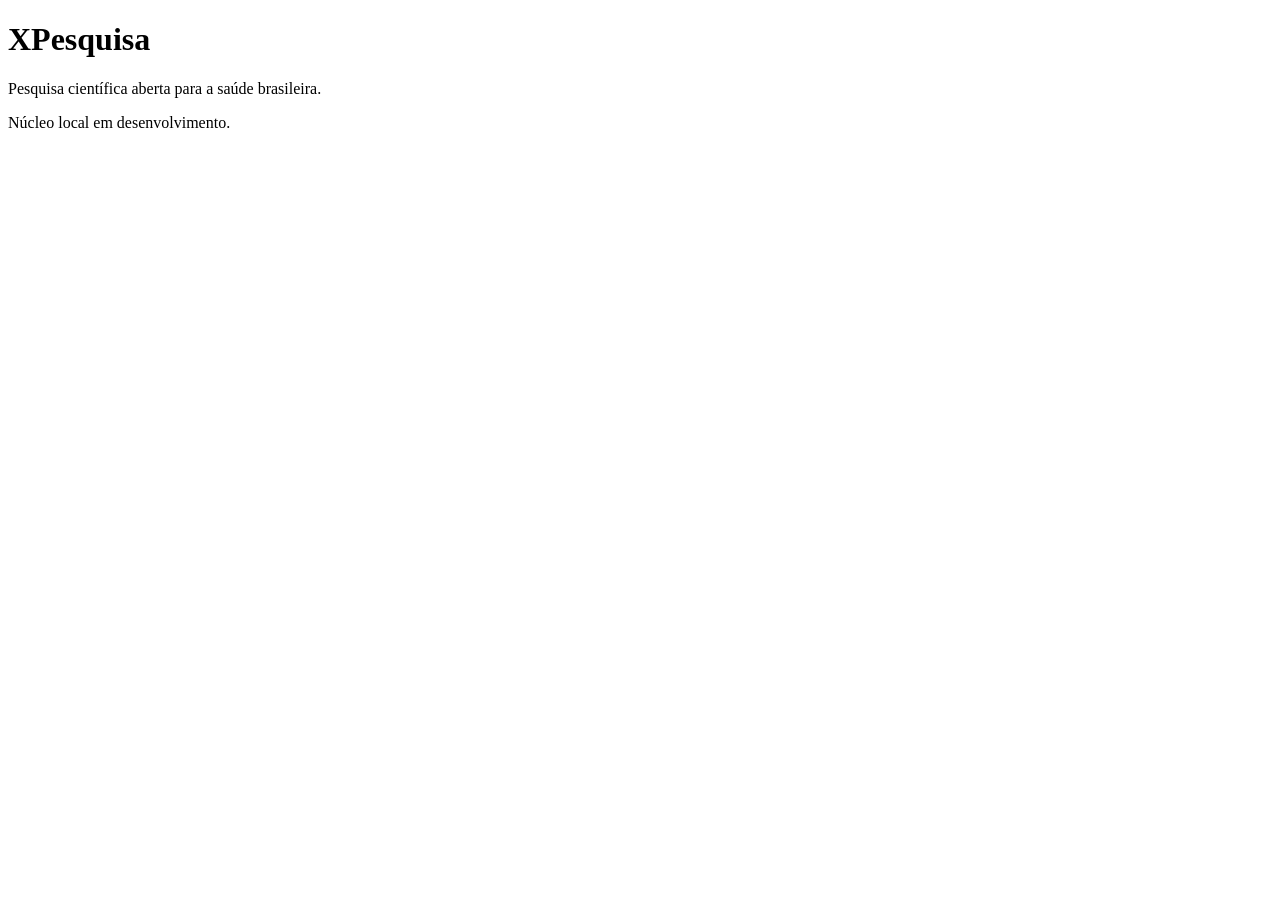
==== src/xpesquisa/web/index.html @ 0a8420c8 "feat: adiciona skeleton local executavel e governanca" ====
<!doctype html>
<html lang="pt-BR"><meta charset="utf-8"><meta name="viewport" content="width=device-width, initial-scale=1">
<title>XPesquisa</title><body><h1>XPesquisa</h1><p>Pesquisa científica aberta para a saúde brasileira.</p><p>Núcleo local em desenvolvimento.</p></body></html>
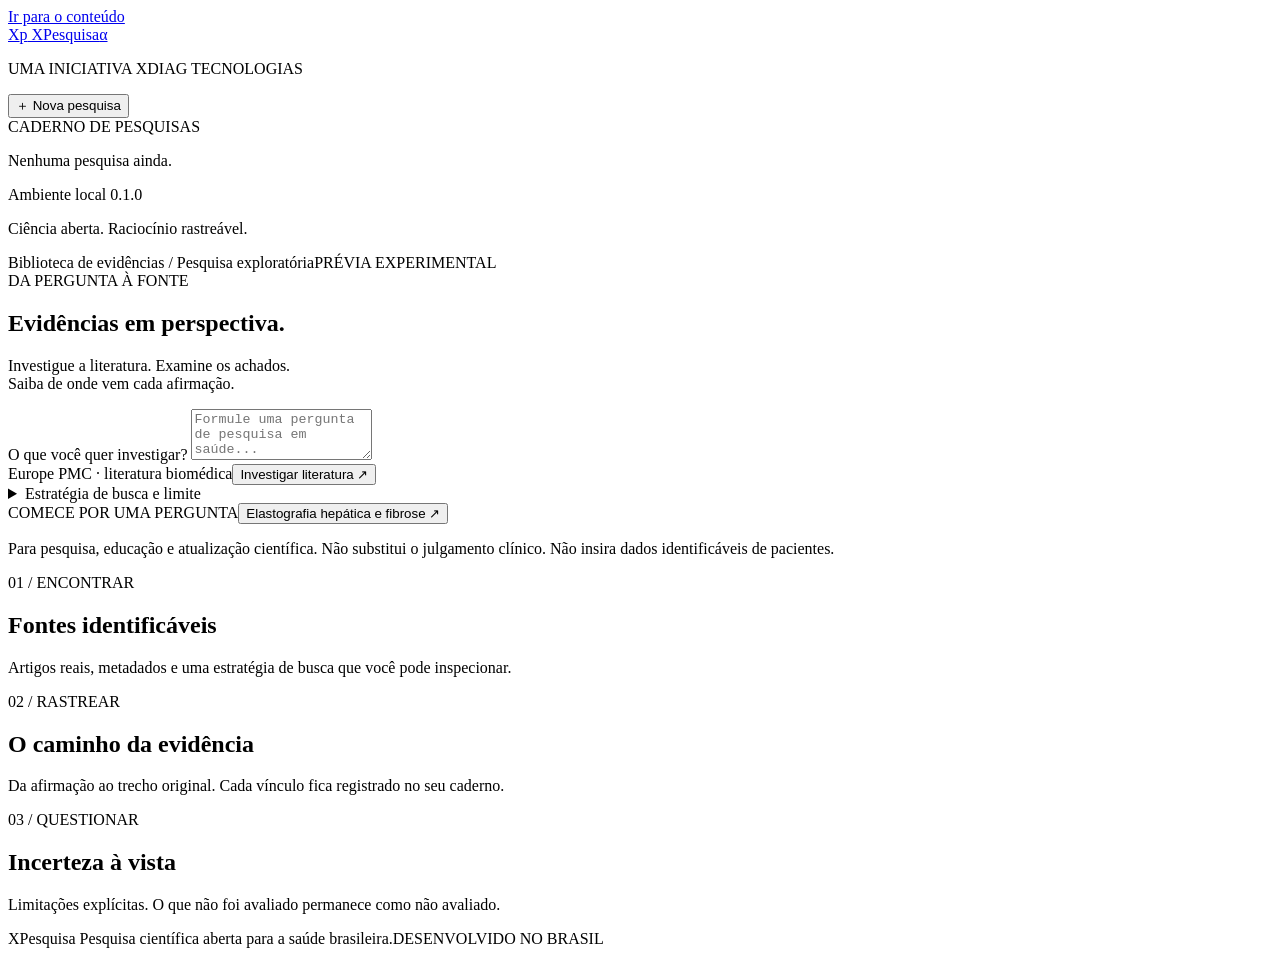
==== commit b5833617: "feat: entrega interface de pesquisa e documenta validacao inicial" ====
--- a/src/xpesquisa/web/index.html
+++ b/src/xpesquisa/web/index.html
@@ -1,3 +1,57 @@
 <!doctype html>
-<html lang="pt-BR"><meta charset="utf-8"><meta name="viewport" content="width=device-width, initial-scale=1">
-<title>XPesquisa</title><body><h1>XPesquisa</h1><p>Pesquisa científica aberta para a saúde brasileira.</p><p>Núcleo local em desenvolvimento.</p></body></html>
+<html lang="pt-BR">
+<head>
+  <meta charset="utf-8"><meta name="viewport" content="width=device-width, initial-scale=1">
+  <title>XPesquisa · Evidências em perspectiva</title>
+  <link rel="stylesheet" href="/assets/style.css">
+  <script type="module" src="/assets/app.js"></script>
+</head>
+<body>
+<a class="skip" href="#main">Ir para o conteúdo</a>
+<aside class="sidebar">
+  <a class="brand" href="/" aria-label="XPesquisa, início"><span class="brand-mark">X<span>p</span></span> XPesquisa<span class="alpha">α</span></a>
+  <p class="org">UMA INICIATIVA XDIAG TECNOLOGIAS</p>
+  <button id="new" class="new-button">＋ Nova pesquisa</button>
+  <div class="section-label">CADERNO DE PESQUISAS</div>
+  <nav id="history" aria-label="Histórico"><p class="muted">Nenhuma pesquisa ainda.</p></nav>
+  <div class="sidebar-bottom"><span class="local-dot"></span> Ambiente local <span id="version">0.1.0</span><p>Ciência aberta. Raciocínio rastreável.</p></div>
+</aside>
+<div class="workspace">
+  <header><span>Biblioteca de evidências <span class="slash">/</span> Pesquisa exploratória</span><span class="tag">PRÉVIA EXPERIMENTAL</span></header>
+  <main id="main">
+    <section class="intro">
+      <div class="eyebrow">DA PERGUNTA À FONTE</div>
+      <h1>Evidências em perspectiva.</h1>
+      <p>Investigue a literatura. Examine os achados.<br>Saiba de onde vem cada afirmação.</p>
+    </section>
+    <form id="research-form" class="search-card">
+      <label for="question">O que você quer investigar?</label>
+      <textarea id="question" rows="3" minlength="8" maxlength="2000" required placeholder="Formule uma pergunta de pesquisa em saúde..."></textarea>
+      <div class="search-bottom"><span class="source-pill">Europe PMC <span>· literatura biomédica</span></span><button type="submit" id="submit">Investigar literatura <span>↗</span></button></div>
+      <details class="advanced"><summary>Estratégia de busca e limite</summary><label for="query">Query opcional — termos em inglês ou sintaxe Europe PMC</label><input id="query" maxlength="1000" placeholder='Ex.: elastography AND liver AND fibrosis'><label for="limit">Número máximo de artigos</label><select id="limit"><option>5</option><option selected>8</option><option>12</option><option>20</option></select><p>A busca é exploratória e ordenada por relevância. Você pode ajustar os termos antes de executar.</p></details>
+    </form>
+    <div id="example-row"><span>COMECE POR UMA PERGUNTA</span><button id="example">Elastografia hepática e fibrose <span>↗</span></button></div>
+    <p class="research-note">Para pesquisa, educação e atualização científica. Não substitui o julgamento clínico. Não insira dados identificáveis de pacientes.</p>
+    <div id="message" role="status" aria-live="polite"></div>
+    <section id="empty" class="principles" aria-label="Princípios da pesquisa">
+      <article><span class="step">01 / ENCONTRAR</span><h2>Fontes identificáveis</h2><p>Artigos reais, metadados e uma estratégia de busca que você pode inspecionar.</p></article>
+      <article><span class="step">02 / RASTREAR</span><h2>O caminho da evidência</h2><p>Da afirmação ao trecho original. Cada vínculo fica registrado no seu caderno.</p></article>
+      <article><span class="step">03 / QUESTIONAR</span><h2>Incerteza à vista</h2><p>Limitações explícitas. O que não foi avaliado permanece como não avaliado.</p></article>
+    </section>
+    <section id="result" hidden aria-label="Resultado da pesquisa">
+      <div class="result-top"><div><span class="eyebrow">CADERNO DE EVIDÊNCIAS</span><h2 id="result-title"></h2></div><a id="export" class="outline" href="#">Exportar metadados ↓</a></div>
+      <div id="progress" class="progress" role="status" aria-live="polite"></div>
+      <div id="stats" class="stats"></div>
+      <div class="tabs" role="tablist" aria-label="Visões da pesquisa">
+        <button role="tab" id="tab-synthesis" aria-controls="synthesis" aria-selected="true" data-tab="synthesis">Síntese e achados</button>
+        <button role="tab" id="tab-sources" aria-controls="sources" aria-selected="false" data-tab="sources">Fontes</button>
+        <button role="tab" id="tab-trace" aria-controls="trace" aria-selected="false" data-tab="trace">Rastreabilidade</button>
+      </div>
+      <div id="synthesis" role="tabpanel" aria-labelledby="tab-synthesis"></div>
+      <div id="sources" role="tabpanel" aria-labelledby="tab-sources" hidden></div>
+      <div id="trace" role="tabpanel" aria-labelledby="tab-trace" hidden></div>
+    </section>
+    <footer>XPesquisa <span>Pesquisa científica aberta para a saúde brasileira.</span><span>DESENVOLVIDO NO BRASIL</span></footer>
+  </main>
+</div>
+</body></html>
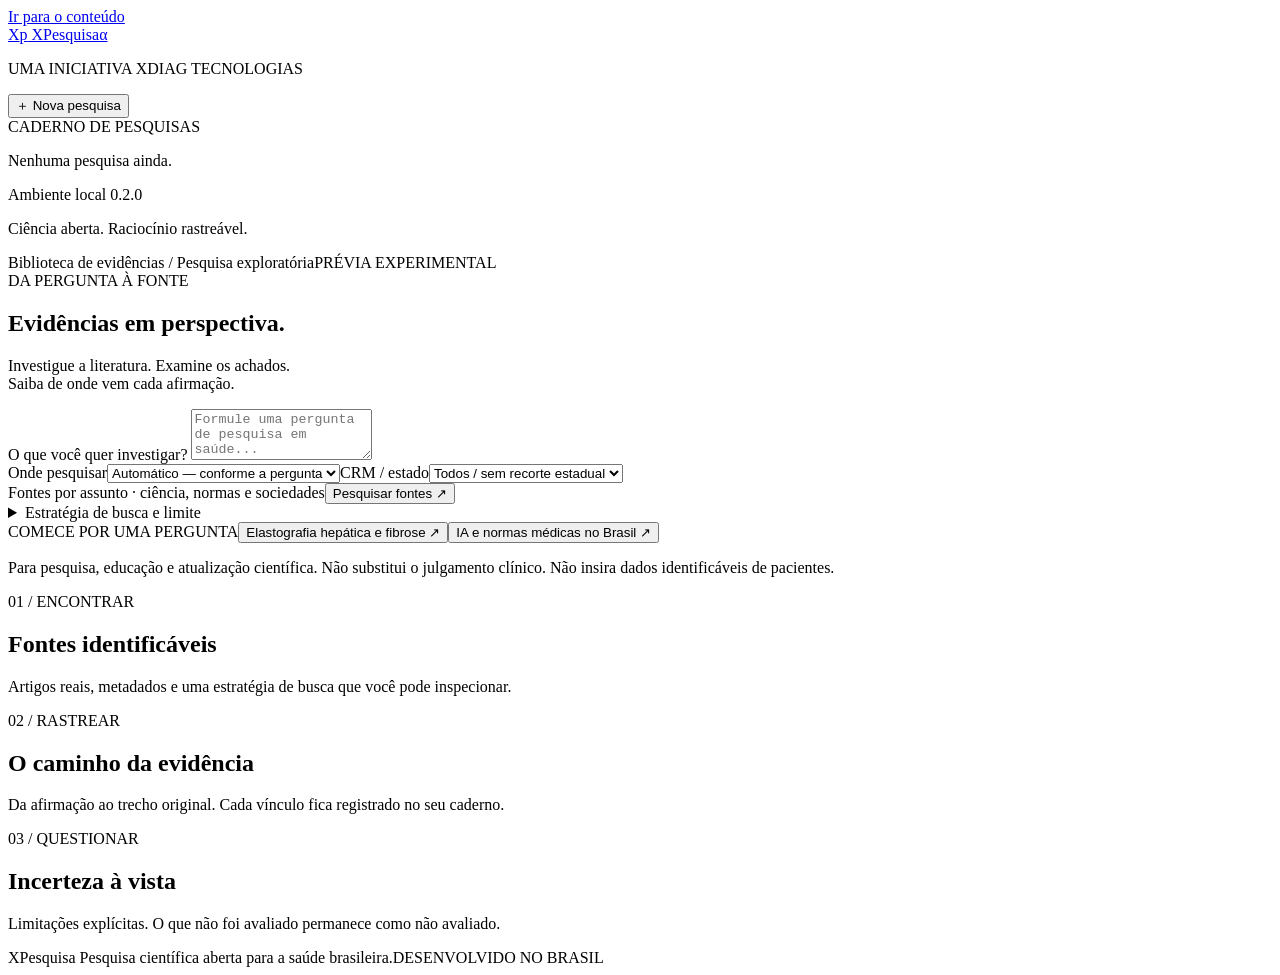
==== commit 482e3ba0: "feat: direciona pesquisa para normas e sociedades brasileiras" ====
--- a/src/xpesquisa/web/index.html
+++ b/src/xpesquisa/web/index.html
@@ -14,7 +14,7 @@
   <button id="new" class="new-button">＋ Nova pesquisa</button>
   <div class="section-label">CADERNO DE PESQUISAS</div>
   <nav id="history" aria-label="Histórico"><p class="muted">Nenhuma pesquisa ainda.</p></nav>
-  <div class="sidebar-bottom"><span class="local-dot"></span> Ambiente local <span id="version">0.1.0</span><p>Ciência aberta. Raciocínio rastreável.</p></div>
+  <div class="sidebar-bottom"><span class="local-dot"></span> Ambiente local <span id="version">0.2.0</span><p>Ciência aberta. Raciocínio rastreável.</p></div>
 </aside>
 <div class="workspace">
   <header><span>Biblioteca de evidências <span class="slash">/</span> Pesquisa exploratória</span><span class="tag">PRÉVIA EXPERIMENTAL</span></header>
@@ -27,10 +27,11 @@
     <form id="research-form" class="search-card">
       <label for="question">O que você quer investigar?</label>
       <textarea id="question" rows="3" minlength="8" maxlength="2000" required placeholder="Formule uma pergunta de pesquisa em saúde..."></textarea>
-      <div class="search-bottom"><span class="source-pill">Europe PMC <span>· literatura biomédica</span></span><button type="submit" id="submit">Investigar literatura <span>↗</span></button></div>
-      <details class="advanced"><summary>Estratégia de busca e limite</summary><label for="query">Query opcional — termos em inglês ou sintaxe Europe PMC</label><input id="query" maxlength="1000" placeholder='Ex.: elastography AND liver AND fibrosis'><label for="limit">Número máximo de artigos</label><select id="limit"><option>5</option><option selected>8</option><option>12</option><option>20</option></select><p>A busca é exploratória e ordenada por relevância. Você pode ajustar os termos antes de executar.</p></details>
+      <div class="routing-controls"><label for="scope">Onde pesquisar</label><select id="scope"><option value="auto">Automático — conforme a pergunta</option><option value="brazil">Brasil + literatura científica</option><option value="regulation">Normas profissionais brasileiras</option><option value="literature">Somente literatura científica</option></select><label for="uf">CRM / estado</label><select id="uf"><option value="">Todos / sem recorte estadual</option></select></div>
+      <div class="search-bottom"><span class="source-pill">Fontes por assunto <span>· ciência, normas e sociedades</span></span><button type="submit" id="submit">Pesquisar fontes <span>↗</span></button></div>
+      <details class="advanced"><summary>Estratégia de busca e limite</summary><label for="query">Termos opcionais — substituem a query automática em cada fonte</label><input id="query" maxlength="1000" placeholder='Ex.: inteligência artificial'><label for="limit">Limite de documentos por fonte</label><select id="limit"><option>5</option><option selected>8</option><option>12</option><option>20</option></select><p>Busca exploratória. Sites de sociedades: até 5 publicações por instituição. Neste catálogo: CFM/CRMs, SBH e CBR. BVS/LILACS, SciELO e legislação federal aparecem como lacunas, não como fontes já consultadas.</p></details>
     </form>
-    <div id="example-row"><span>COMECE POR UMA PERGUNTA</span><button id="example">Elastografia hepática e fibrose <span>↗</span></button></div>
+    <div id="example-row"><span>COMECE POR UMA PERGUNTA</span><button id="example">Elastografia hepática e fibrose <span>↗</span></button><button id="example-regulation" class="outline">IA e normas médicas no Brasil ↗</button></div>
     <p class="research-note">Para pesquisa, educação e atualização científica. Não substitui o julgamento clínico. Não insira dados identificáveis de pacientes.</p>
     <div id="message" role="status" aria-live="polite"></div>
     <section id="empty" class="principles" aria-label="Princípios da pesquisa">
@@ -39,9 +40,10 @@
       <article><span class="step">03 / QUESTIONAR</span><h2>Incerteza à vista</h2><p>Limitações explícitas. O que não foi avaliado permanece como não avaliado.</p></article>
     </section>
     <section id="result" hidden aria-label="Resultado da pesquisa">
-      <div class="result-top"><div><span class="eyebrow">CADERNO DE EVIDÊNCIAS</span><h2 id="result-title"></h2></div><a id="export" class="outline" href="#">Exportar metadados ↓</a></div>
+      <div class="result-top"><div><span class="eyebrow">CADERNO DE EVIDÊNCIAS</span><h2 id="result-title"></h2></div><div><button id="rerun" class="outline">Refazer com fontes atuais ↗</button><a id="export" class="outline" href="#">Exportar metadados ↓</a></div></div>
       <div id="progress" class="progress" role="status" aria-live="polite"></div>
       <div id="stats" class="stats"></div>
+      <div id="coverage" aria-label="Cobertura por fonte"></div>
       <div class="tabs" role="tablist" aria-label="Visões da pesquisa">
         <button role="tab" id="tab-synthesis" aria-controls="synthesis" aria-selected="true" data-tab="synthesis">Síntese e achados</button>
         <button role="tab" id="tab-sources" aria-controls="sources" aria-selected="false" data-tab="sources">Fontes</button>
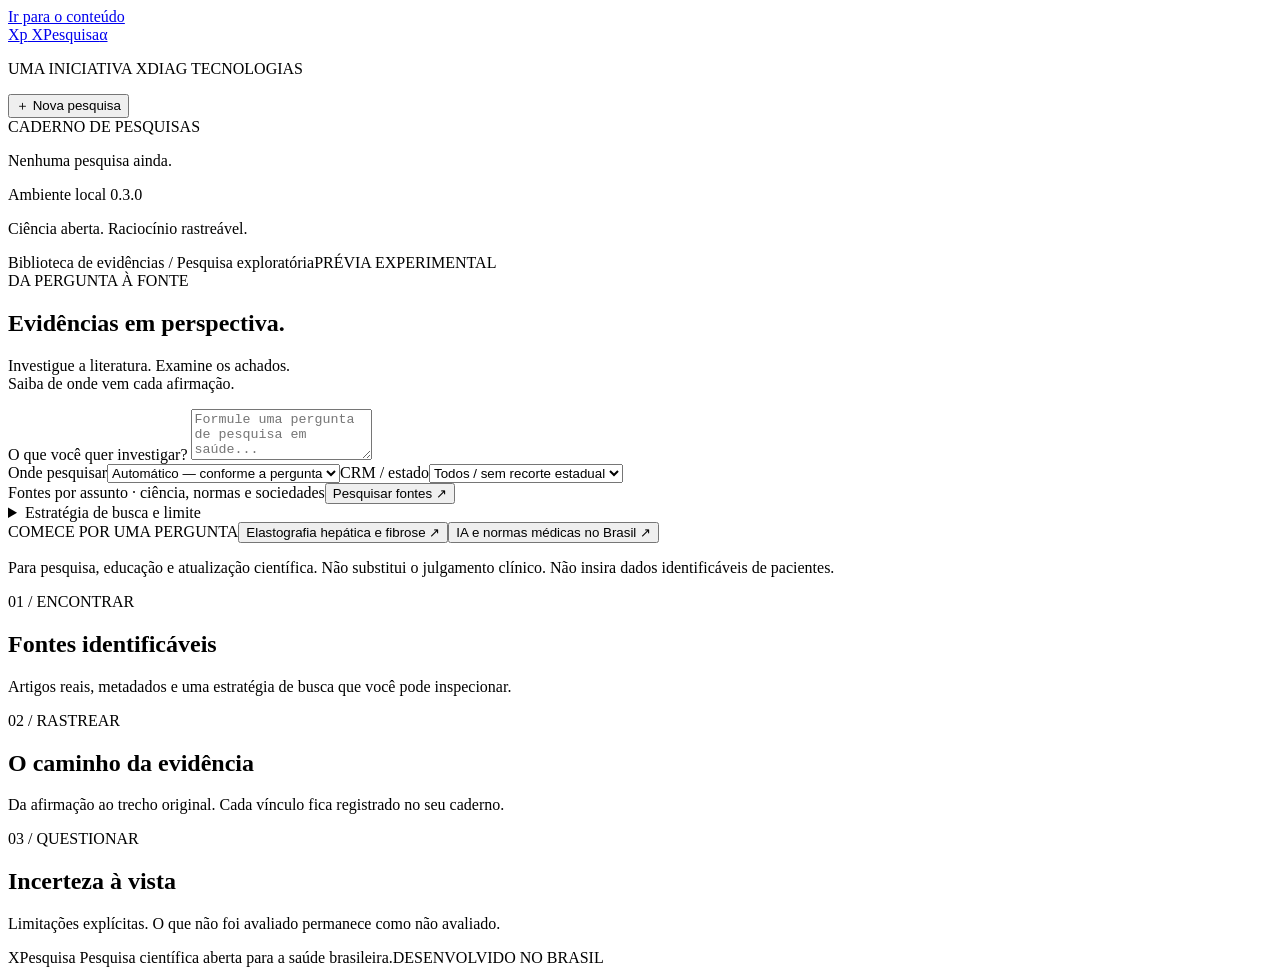
==== commit 27ca465e: "feat: amplia descoberta brasileira e corrige busca de ultrassom" ====
--- a/src/xpesquisa/web/index.html
+++ b/src/xpesquisa/web/index.html
@@ -14,7 +14,7 @@
   <button id="new" class="new-button">＋ Nova pesquisa</button>
   <div class="section-label">CADERNO DE PESQUISAS</div>
   <nav id="history" aria-label="Histórico"><p class="muted">Nenhuma pesquisa ainda.</p></nav>
-  <div class="sidebar-bottom"><span class="local-dot"></span> Ambiente local <span id="version">0.2.0</span><p>Ciência aberta. Raciocínio rastreável.</p></div>
+  <div class="sidebar-bottom"><span class="local-dot"></span> Ambiente local <span id="version">0.3.0</span><p>Ciência aberta. Raciocínio rastreável.</p></div>
 </aside>
 <div class="workspace">
   <header><span>Biblioteca de evidências <span class="slash">/</span> Pesquisa exploratória</span><span class="tag">PRÉVIA EXPERIMENTAL</span></header>
@@ -29,7 +29,7 @@
       <textarea id="question" rows="3" minlength="8" maxlength="2000" required placeholder="Formule uma pergunta de pesquisa em saúde..."></textarea>
       <div class="routing-controls"><label for="scope">Onde pesquisar</label><select id="scope"><option value="auto">Automático — conforme a pergunta</option><option value="brazil">Brasil + literatura científica</option><option value="regulation">Normas profissionais brasileiras</option><option value="literature">Somente literatura científica</option></select><label for="uf">CRM / estado</label><select id="uf"><option value="">Todos / sem recorte estadual</option></select></div>
       <div class="search-bottom"><span class="source-pill">Fontes por assunto <span>· ciência, normas e sociedades</span></span><button type="submit" id="submit">Pesquisar fontes <span>↗</span></button></div>
-      <details class="advanced"><summary>Estratégia de busca e limite</summary><label for="query">Termos opcionais — substituem a query automática em cada fonte</label><input id="query" maxlength="1000" placeholder='Ex.: inteligência artificial'><label for="limit">Limite de documentos por fonte</label><select id="limit"><option>5</option><option selected>8</option><option>12</option><option>20</option></select><p>Busca exploratória. Sites de sociedades: até 5 publicações por instituição. Neste catálogo: CFM/CRMs, SBH e CBR. BVS/LILACS, SciELO e legislação federal aparecem como lacunas, não como fontes já consultadas.</p></details>
+      <details class="advanced"><summary>Estratégia de busca e limite</summary><label for="query">Termos opcionais — substituem a query automática em cada fonte</label><input id="query" maxlength="1000" placeholder='Ex.: inteligência artificial'><label for="limit">Limite de documentos por fonte</label><select id="limit"><option>5</option><option selected>8</option><option>12</option><option>20</option></select><p>Busca exploratória. Sites de sociedades: até 5 publicações por instituição. Neste catálogo: CFM/CRMs, SBH, CBR e SBUS. Metadados do depositante SciELO Brasil são pesquisados via Crossref, com cobertura parcial. BVS/LILACS, busca direta SciELO e legislação federal ainda exigem complemento manual.</p></details>
     </form>
     <div id="example-row"><span>COMECE POR UMA PERGUNTA</span><button id="example">Elastografia hepática e fibrose <span>↗</span></button><button id="example-regulation" class="outline">IA e normas médicas no Brasil ↗</button></div>
     <p class="research-note">Para pesquisa, educação e atualização científica. Não substitui o julgamento clínico. Não insira dados identificáveis de pacientes.</p>
